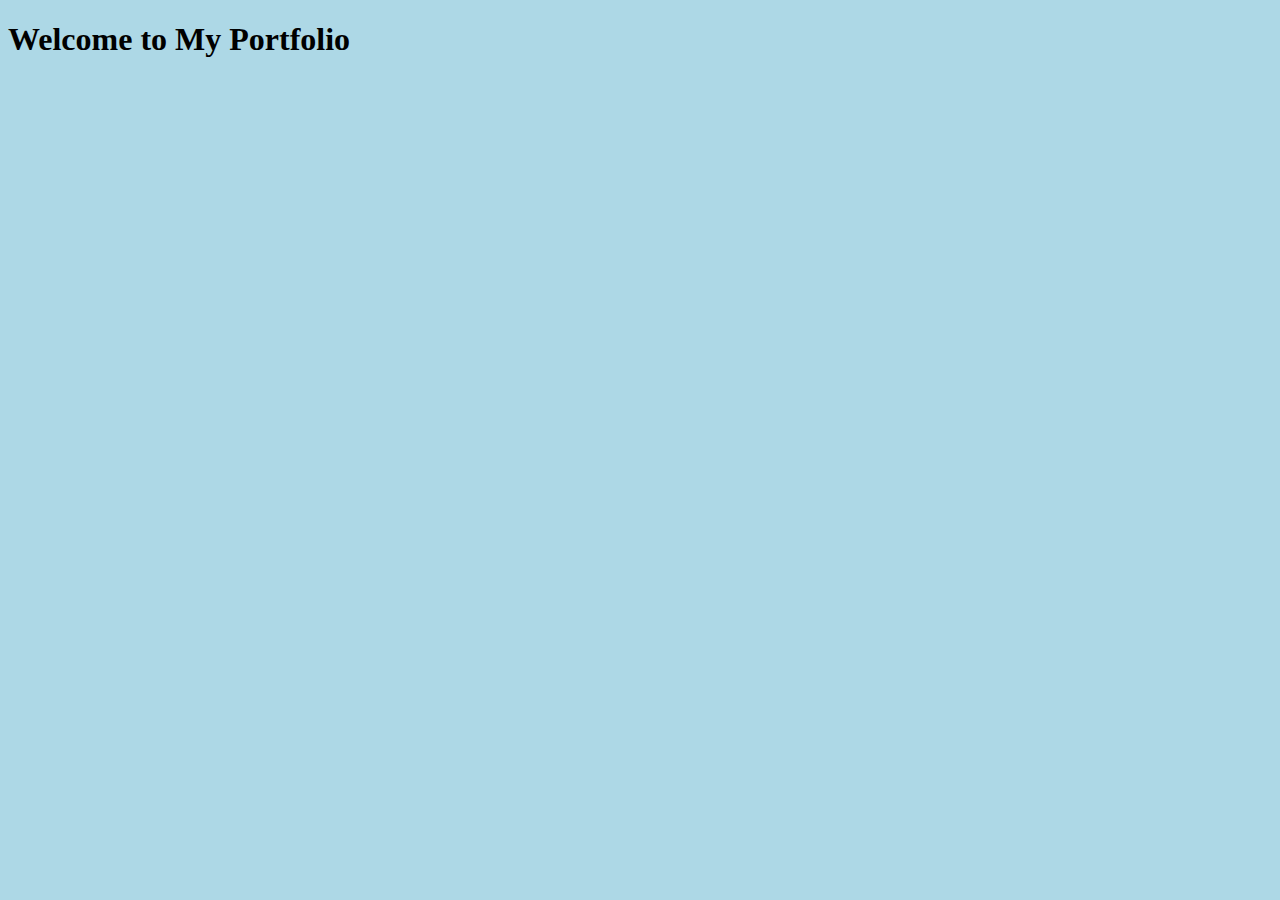
==== index.html @ bf2ff848 "Rename portfolio.html to index.html" ====
<!DOCTYPE html>
<html lang="en">
<head>
    <link rel="stylesheet"
    <meta charset="UTF-8">
    <meta name="viewport" content="width=device-width, initial-scale=1.0">
    <title>Excelsior</title>
    
    <link rel="stylesheet" href="portfolio.css">
</head>
<body>
    <h1>Welcome to My Portfolio</h1>
    
   
</body>
</html>
---- portfolio.css ----
body {
  background-color: lightblue;
}
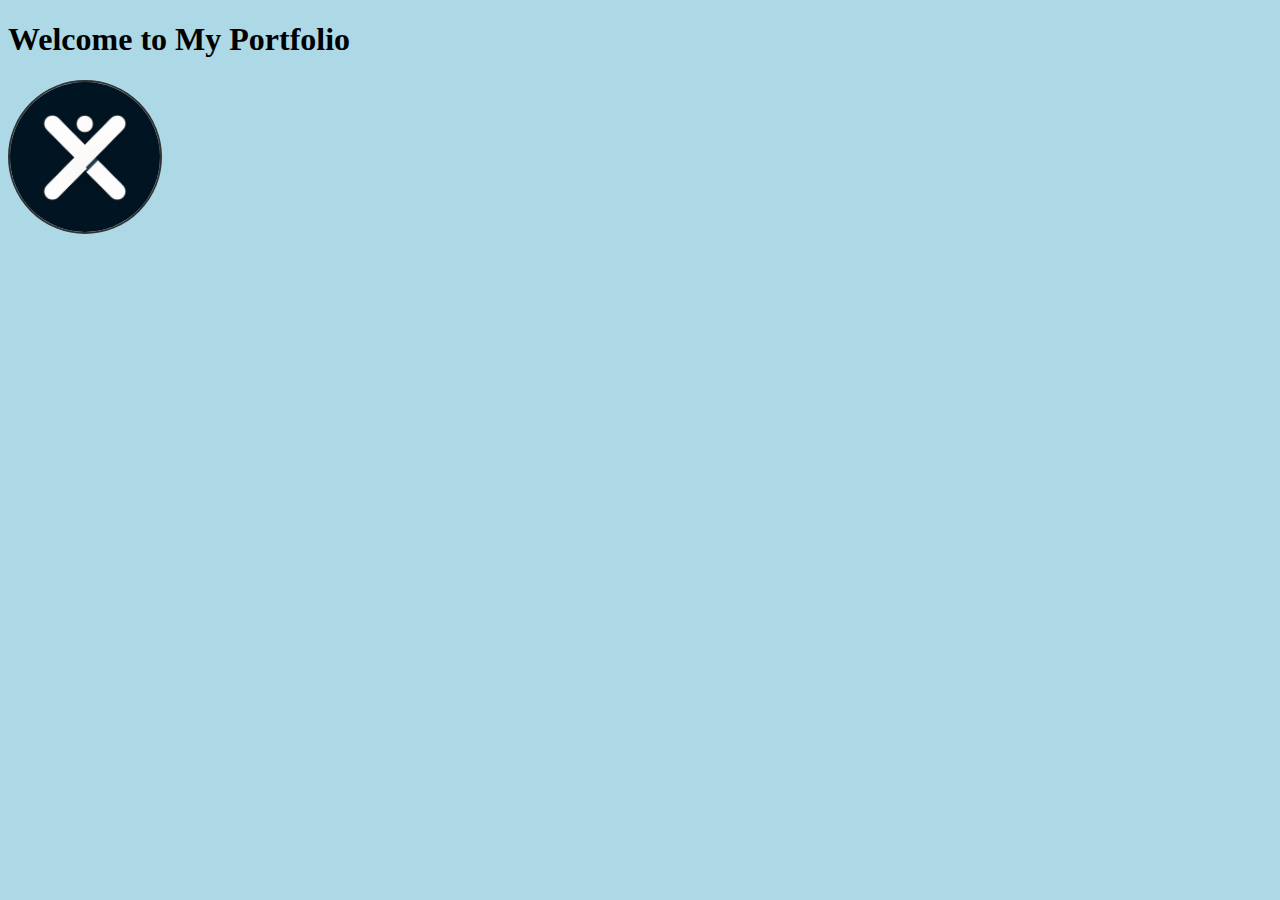
==== commit 1453dc52: "Update index.html" ====
--- a/index.html
+++ b/index.html
@@ -6,11 +6,11 @@
     <meta name="viewport" content="width=device-width, initial-scale=1.0">
     <title>Excelsior</title>
     
-    <link rel="stylesheet" href="portfolio.css">
+    <link rel="stylesheet" href="style.css">
 </head>
 <body>
     <h1>Welcome to My Portfolio</h1>
     
-   
+   <img src="favicon.jpg"alt="favicon.jpg" class="circular-image">
 </body>
 </html>
--- a/style.css
+++ b/style.css
@@ -0,0 +1,12 @@
+
+body {
+  background-color: lightblue;
+}
+
+.circular-image{
+width:150px;
+height150px;
+border-radius:50%;
+border:2px solid #333;
+border-fit:cover;
+}